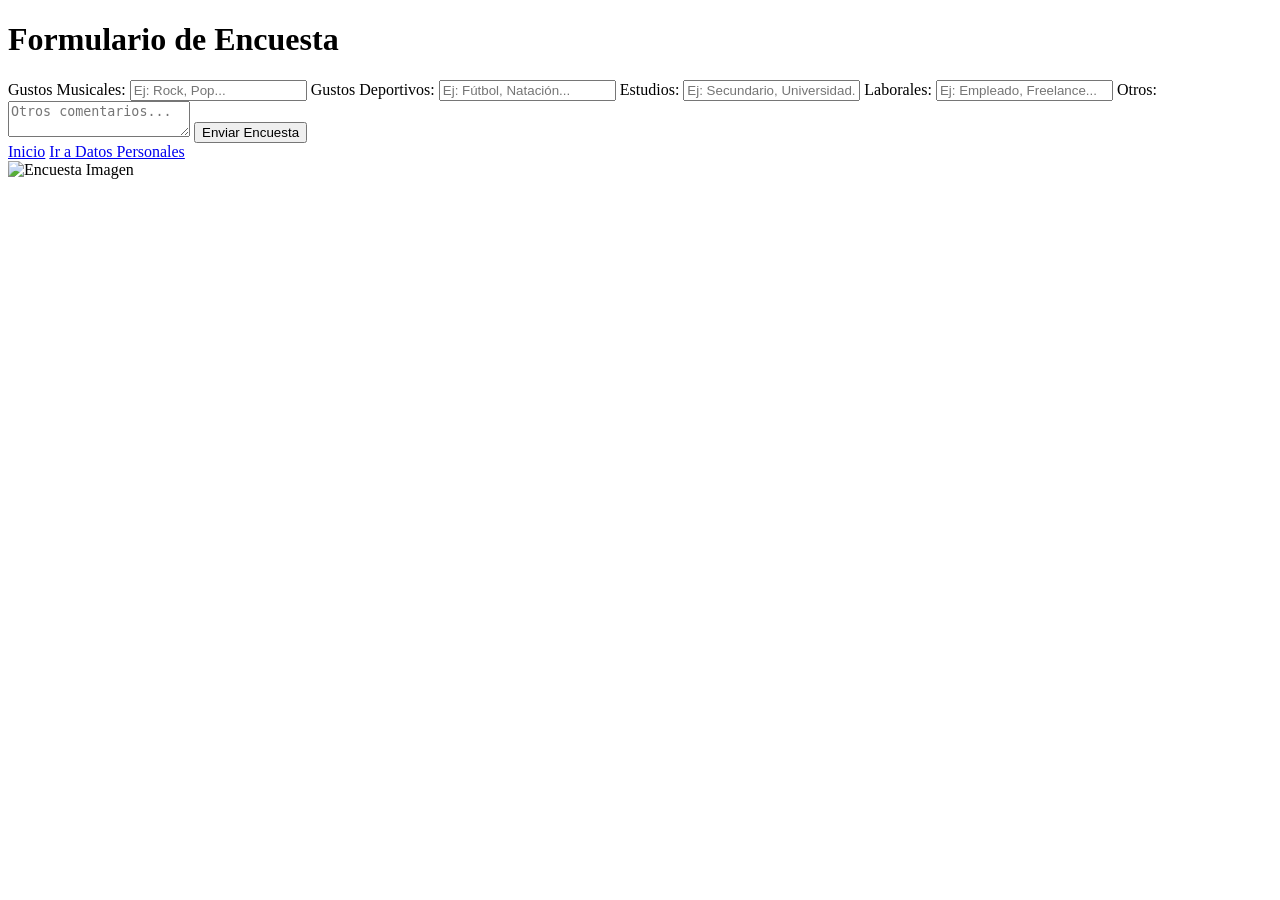
==== encuesta.html @ 954bf904 "Create encuesta.html" ====
<!DOCTYPE html>
<html lang="es">
<head>
  <meta charset="UTF-8">
  <meta name="viewport" content="width=device-width, initial-scale=1.0">
  <title>Encuesta</title>
  <link rel="stylesheet" href="styles.css">
</head>
<body>
  <div class="container">
    <h1>Formulario de Encuesta</h1>
    <form id="encuestaForm">
      <label>Gustos Musicales:</label>
      <input type="text" placeholder="Ej: Rock, Pop..." required>
      
      <label>Gustos Deportivos:</label>
      <input type="text" placeholder="Ej: Fútbol, Natación..." required>

      <label>Estudios:</label>
      <input type="text" placeholder="Ej: Secundario, Universidad..." required>

      <label>Laborales:</label>
      <input type="text" placeholder="Ej: Empleado, Freelance..." required>

      <label>Otros:</label>
      <textarea placeholder="Otros comentarios..."></textarea>

      <button type="submit">Enviar Encuesta</button>
    </form>

    <div class="buttons">
      <a href="index.html" class="btn">Inicio</a>
      <a href="datos.html" class="btn">Ir a Datos Personales</a>
    </div>

    <img src="https://images.pexels.com/photos/3184309/pexels-photo-3184309.jpeg?auto=compress&cs=tinysrgb&w=600" alt="Encuesta Imagen" class="form-img">
  </div>
</body>
</html>
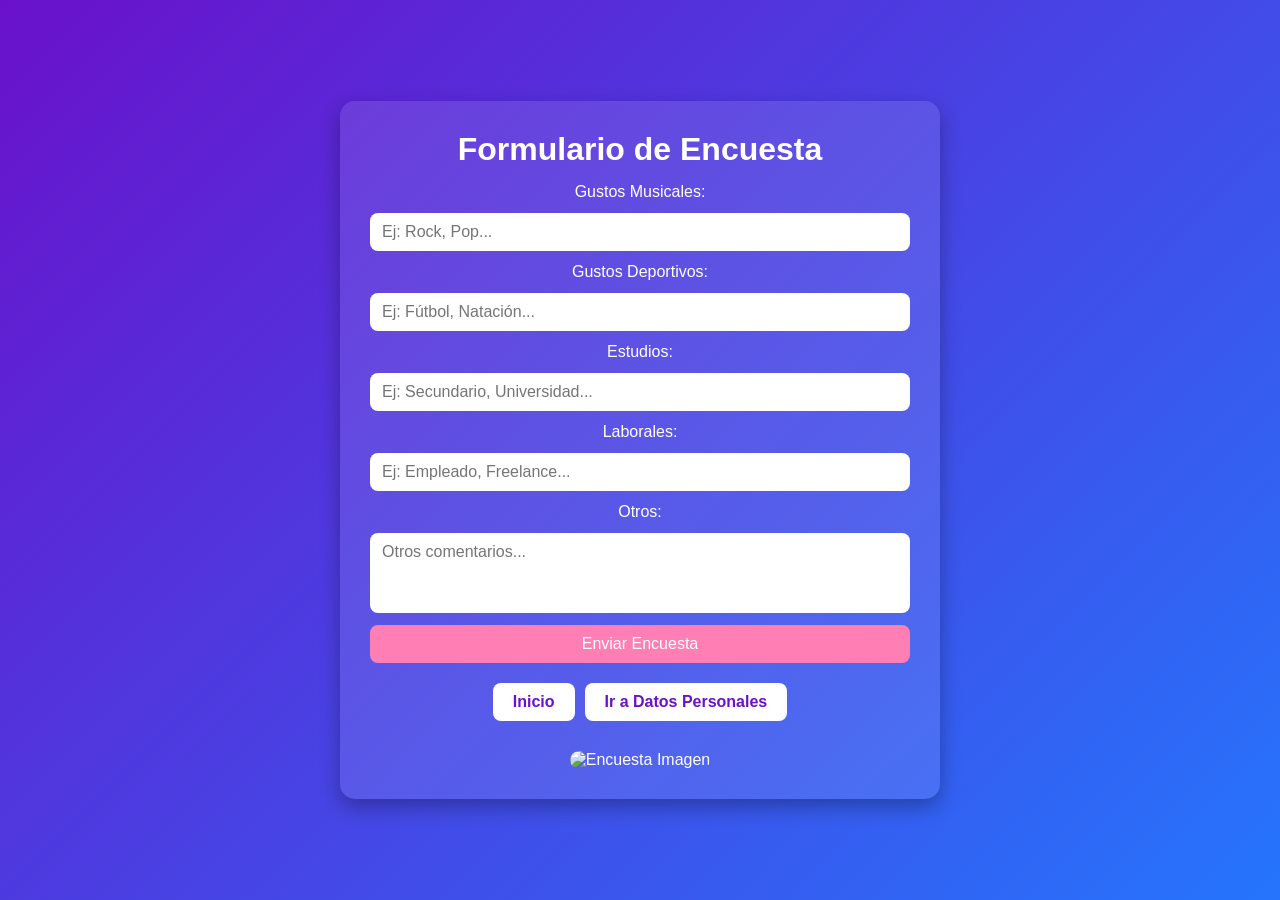
==== commit 5fda1080: "Update encuesta.html" ====
--- a/encuesta.html
+++ b/encuesta.html
@@ -5,25 +5,26 @@
   <meta name="viewport" content="width=device-width, initial-scale=1.0">
   <title>Encuesta</title>
   <link rel="stylesheet" href="styles.css">
+  <script src="https://cdn.jsdelivr.net/npm/emailjs-com@3/dist/email.min.js"></script>
 </head>
 <body>
   <div class="container">
     <h1>Formulario de Encuesta</h1>
     <form id="encuestaForm">
       <label>Gustos Musicales:</label>
-      <input type="text" placeholder="Ej: Rock, Pop..." required>
+      <input type="text" id="music" placeholder="Ej: Rock, Pop..." required>
       
       <label>Gustos Deportivos:</label>
-      <input type="text" placeholder="Ej: Fútbol, Natación..." required>
+      <input type="text" id="sports" placeholder="Ej: Fútbol, Natación..." required>
 
       <label>Estudios:</label>
-      <input type="text" placeholder="Ej: Secundario, Universidad..." required>
+      <input type="text" id="studies" placeholder="Ej: Secundario, Universidad..." required>
 
       <label>Laborales:</label>
-      <input type="text" placeholder="Ej: Empleado, Freelance..." required>
+      <input type="text" id="work" placeholder="Ej: Empleado, Freelance..." required>
 
       <label>Otros:</label>
-      <textarea placeholder="Otros comentarios..."></textarea>
+      <textarea id="others" placeholder="Otros comentarios..."></textarea>
 
       <button type="submit">Enviar Encuesta</button>
     </form>
@@ -33,7 +34,10 @@
       <a href="datos.html" class="btn">Ir a Datos Personales</a>
     </div>
 
+    <p id="status-message-encuesta"></p>
     <img src="https://images.pexels.com/photos/3184309/pexels-photo-3184309.jpeg?auto=compress&cs=tinysrgb&w=600" alt="Encuesta Imagen" class="form-img">
   </div>
+
+  <script src="app.js"></script>
 </body>
 </html>
--- a/styles.css
+++ b/styles.css
@@ -0,0 +1,117 @@
+/* RESET */
+* {
+  box-sizing: border-box;
+  margin: 0;
+  padding: 0;
+  font-family: 'Arial', sans-serif;
+}
+
+/* BODY */
+body {
+  background: linear-gradient(135deg, #6a11cb, #2575fc);
+  min-height: 100vh;
+  display: flex;
+  justify-content: center;
+  align-items: center;
+  color: #fff;
+}
+
+/* CONTAINER */
+.container {
+  background: rgba(255, 255, 255, 0.1);
+  padding: 30px;
+  border-radius: 15px;
+  width: 90%;
+  max-width: 600px;
+  text-align: center;
+  box-shadow: 0 8px 20px rgba(0,0,0,0.3);
+  animation: fadeIn 1s ease-in-out;
+}
+
+/* TITULO */
+h1 {
+  margin-bottom: 15px;
+  font-size: 2em;
+}
+
+/* FORMULARIOS */
+form {
+  display: flex;
+  flex-direction: column;
+  gap: 12px;
+  margin-bottom: 20px;
+}
+
+input, select, textarea, button {
+  padding: 10px 12px;
+  border-radius: 8px;
+  border: none;
+  font-size: 1em;
+  outline: none;
+}
+
+textarea {
+  min-height: 80px;
+  resize: none;
+}
+
+button {
+  background: #ff7eb3;
+  color: #fff;
+  cursor: pointer;
+  transition: 0.3s;
+}
+
+button:hover {
+  background: #ff4e9b;
+}
+
+/* BOTONES DE NAVEGACION */
+.buttons {
+  display: flex;
+  gap: 10px;
+  justify-content: center;
+  margin-bottom: 15px;
+}
+
+.btn {
+  padding: 10px 20px;
+  background: #fff;
+  color: #6a11cb;
+  border-radius: 8px;
+  text-decoration: none;
+  font-weight: bold;
+  transition: 0.3s;
+}
+
+.btn:hover {
+  background: #ff7eb3;
+  color: #fff;
+}
+
+/* IMAGENES */
+.main-img, .form-img {
+  width: 100%;
+  max-height: 200px;
+  margin-top: 15px;
+  border-radius: 12px;
+  object-fit: cover;
+  transition: transform 0.3s ease;
+}
+
+.main-img:hover, .form-img:hover {
+  transform: scale(1.05);
+}
+
+/* ANIMACION */
+@keyframes fadeIn {
+  0% {opacity: 0; transform: translateY(-20px);}
+  100% {opacity: 1; transform: translateY(0);}
+}
+
+/* RESPONSIVE */
+@media(max-width: 500px){
+  .buttons {
+    flex-direction: column;
+  }
+}
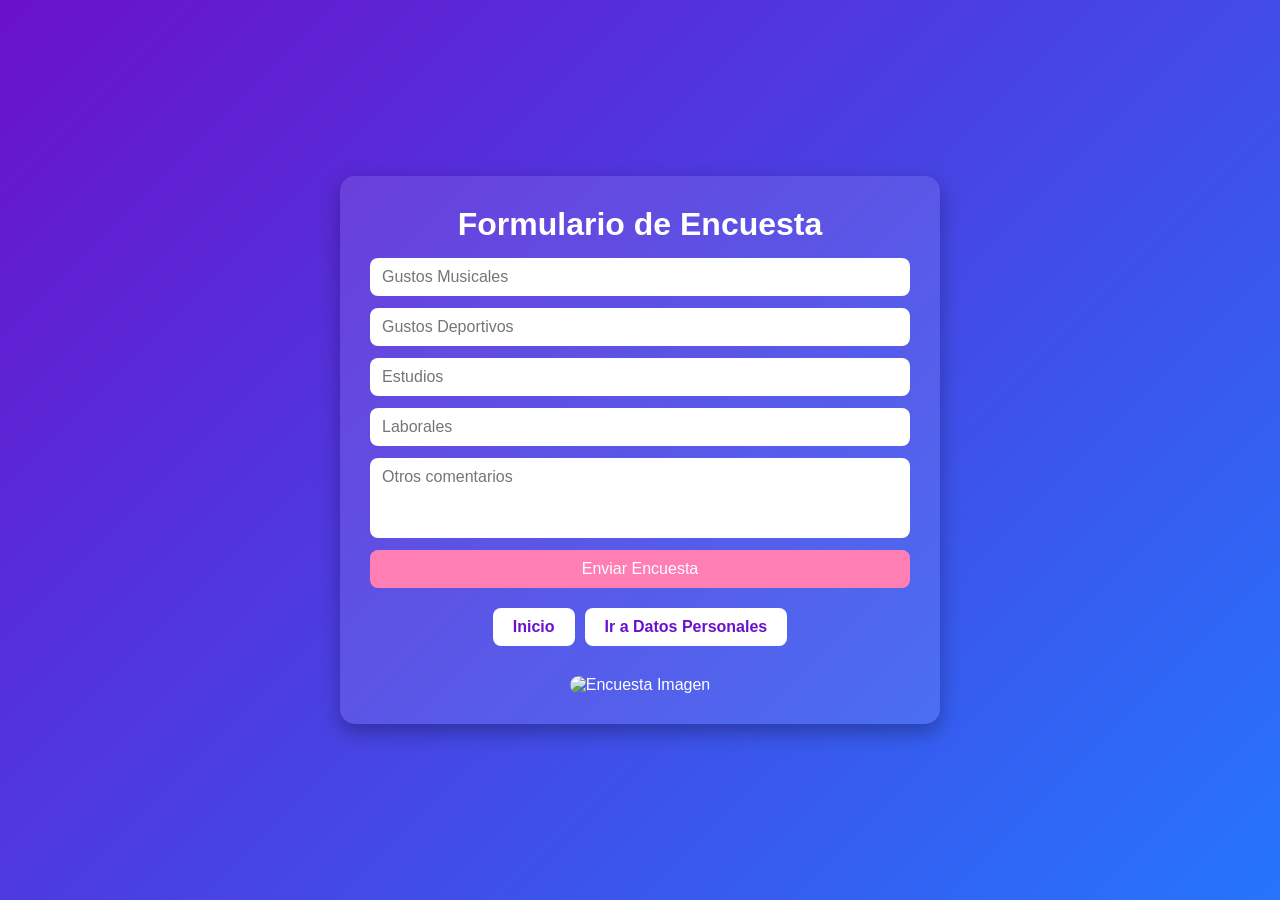
==== commit 15ea1cea: "Update encuesta.html" ====
--- a/encuesta.html
+++ b/encuesta.html
@@ -11,21 +11,11 @@
   <div class="container">
     <h1>Formulario de Encuesta</h1>
     <form id="encuestaForm">
-      <label>Gustos Musicales:</label>
-      <input type="text" id="music" placeholder="Ej: Rock, Pop..." required>
-      
-      <label>Gustos Deportivos:</label>
-      <input type="text" id="sports" placeholder="Ej: Fútbol, Natación..." required>
-
-      <label>Estudios:</label>
-      <input type="text" id="studies" placeholder="Ej: Secundario, Universidad..." required>
-
-      <label>Laborales:</label>
-      <input type="text" id="work" placeholder="Ej: Empleado, Freelance..." required>
-
-      <label>Otros:</label>
-      <textarea id="others" placeholder="Otros comentarios..."></textarea>
-
+      <input type="text" id="music" placeholder="Gustos Musicales" required>
+      <input type="text" id="sports" placeholder="Gustos Deportivos" required>
+      <input type="text" id="studies" placeholder="Estudios" required>
+      <input type="text" id="work" placeholder="Laborales" required>
+      <textarea id="others" placeholder="Otros comentarios"></textarea>
       <button type="submit">Enviar Encuesta</button>
     </form>
 
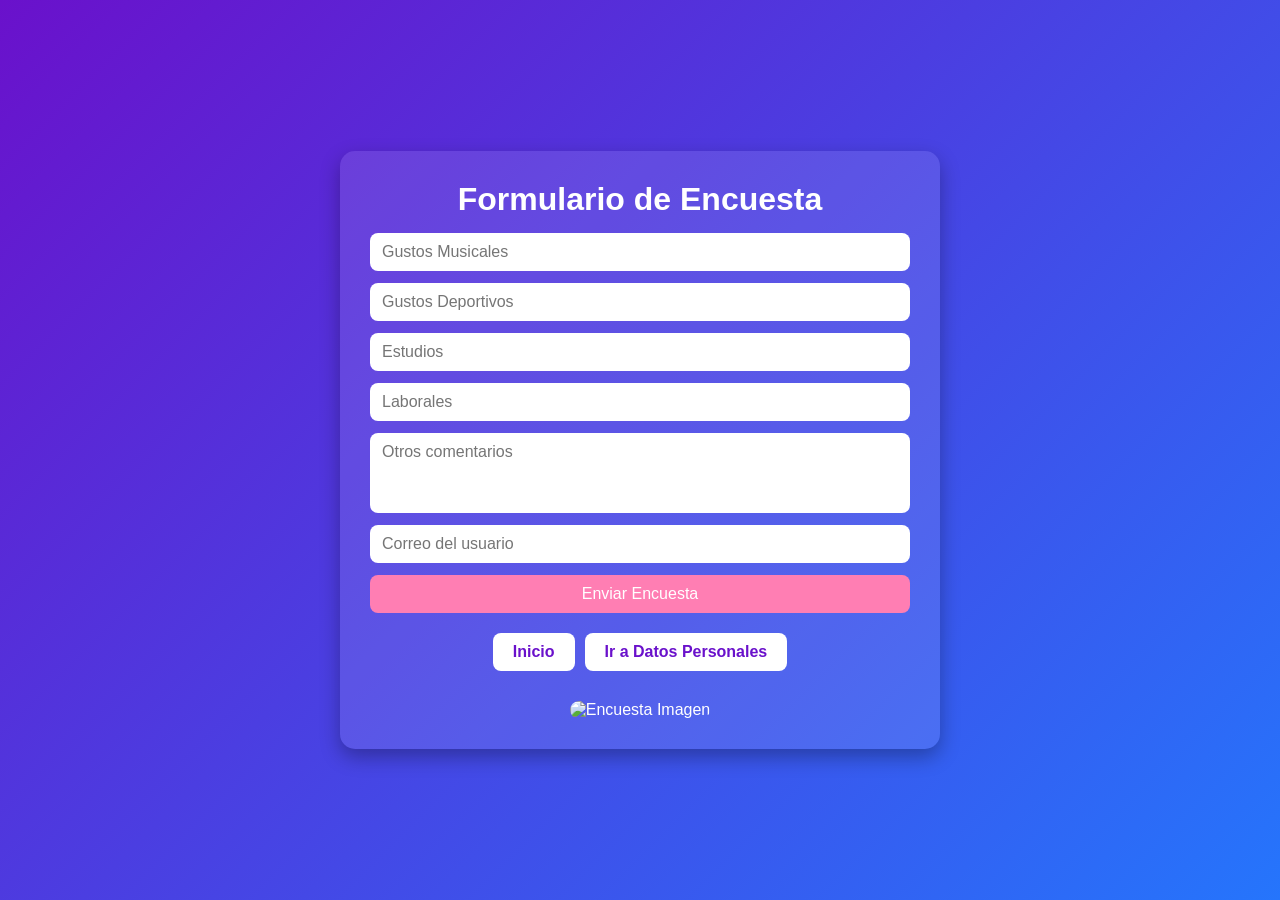
==== commit c48c668e: "Update encuesta.html" ====
--- a/encuesta.html
+++ b/encuesta.html
@@ -16,6 +16,7 @@
       <input type="text" id="studies" placeholder="Estudios" required>
       <input type="text" id="work" placeholder="Laborales" required>
       <textarea id="others" placeholder="Otros comentarios"></textarea>
+      <input type="email" id="email" placeholder="Correo del usuario" required>
       <button type="submit">Enviar Encuesta</button>
     </form>
 
--- a/styles.css
+++ b/styles.css
@@ -1,12 +1,5 @@
-/* RESET */
-* {
-  box-sizing: border-box;
-  margin: 0;
-  padding: 0;
-  font-family: 'Arial', sans-serif;
-}
+* { box-sizing: border-box; margin: 0; padding: 0; font-family: 'Arial', sans-serif; }
 
-/* BODY */
 body {
   background: linear-gradient(135deg, #6a11cb, #2575fc);
   min-height: 100vh;
@@ -16,9 +9,8 @@
   color: #fff;
 }
 
-/* CONTAINER */
 .container {
-  background: rgba(255, 255, 255, 0.1);
+  background: rgba(255,255,255,0.1);
   padding: 30px;
   border-radius: 15px;
   width: 90%;
@@ -28,19 +20,9 @@
   animation: fadeIn 1s ease-in-out;
 }
 
-/* TITULO */
-h1 {
-  margin-bottom: 15px;
-  font-size: 2em;
-}
+h1 { margin-bottom: 15px; font-size: 2em; }
 
-/* FORMULARIOS */
-form {
-  display: flex;
-  flex-direction: column;
-  gap: 12px;
-  margin-bottom: 20px;
-}
+form { display: flex; flex-direction: column; gap: 12px; margin-bottom: 20px; }
 
 input, select, textarea, button {
   padding: 10px 12px;
@@ -50,10 +32,7 @@
   outline: none;
 }
 
-textarea {
-  min-height: 80px;
-  resize: none;
-}
+textarea { min-height: 80px; resize: none; }
 
 button {
   background: #ff7eb3;
@@ -62,17 +41,9 @@
   transition: 0.3s;
 }
 
-button:hover {
-  background: #ff4e9b;
-}
+button:hover { background: #ff4e9b; }
 
-/* BOTONES DE NAVEGACION */
-.buttons {
-  display: flex;
-  gap: 10px;
-  justify-content: center;
-  margin-bottom: 15px;
-}
+.buttons { display: flex; gap: 10px; justify-content: center; margin-bottom: 15px; }
 
 .btn {
   padding: 10px 20px;
@@ -84,12 +55,8 @@
   transition: 0.3s;
 }
 
-.btn:hover {
-  background: #ff7eb3;
-  color: #fff;
-}
+.btn:hover { background: #ff7eb3; color: #fff; }
 
-/* IMAGENES */
 .main-img, .form-img {
   width: 100%;
   max-height: 200px;
@@ -99,19 +66,8 @@
   transition: transform 0.3s ease;
 }
 
-.main-img:hover, .form-img:hover {
-  transform: scale(1.05);
-}
+.main-img:hover, .form-img:hover { transform: scale(1.05); }
 
-/* ANIMACION */
-@keyframes fadeIn {
-  0% {opacity: 0; transform: translateY(-20px);}
-  100% {opacity: 1; transform: translateY(0);}
-}
+@keyframes fadeIn { 0% {opacity:0; transform:translateY(-20px);} 100% {opacity:1; transform:translateY(0);} }
 
-/* RESPONSIVE */
-@media(max-width: 500px){
-  .buttons {
-    flex-direction: column;
-  }
-}
+@media(max-width:500px){ .buttons { flex-direction: column; } }
